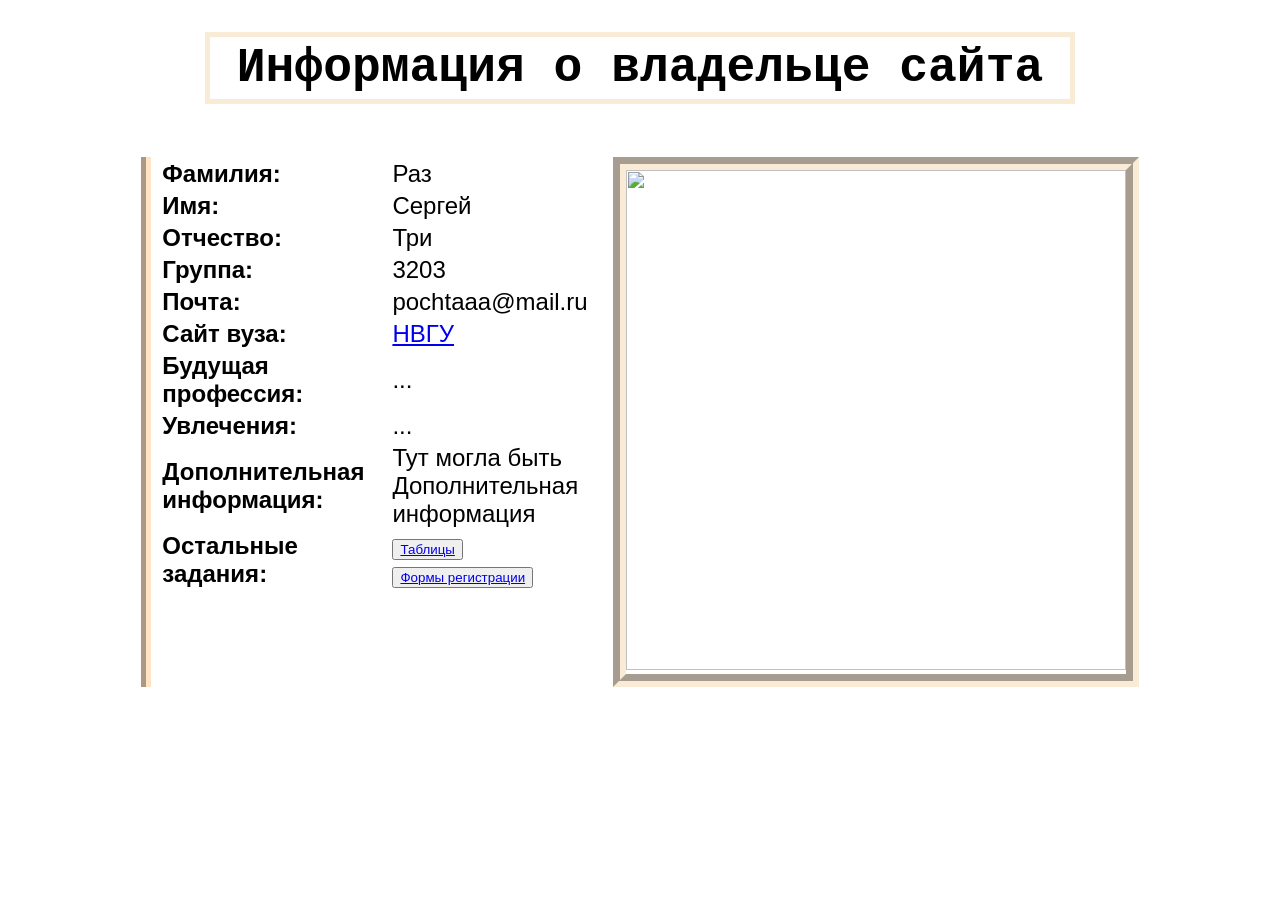
==== zad2.html @ df39eda6 "Add files via upload" ====
<!DOCTYPE html>
<html lang="ru" dir="ltr">
  <head>
    <meta charset="utf-8">
    <link rel="stylesheet" href="zad2.css">
    <title>Сайт о студенте</title>
    <h1>
        Информация о владельце сайта
    </h1>
  </head>
  <body background="image3.jpeg">
    
    <div class="container">
        <div class="text">
             <table>
                <tr>
                    <th >Фамилия:</th>
                    <td>Раз</td>
                </tr>
                <tr>
                    <th>Имя:</th>
                    <td>Сергей</td>
                </tr>
                <tr>
                    <th>Отчество:</th>
                    <td>Три</td>
                </tr>
                <tr>
                    <th>Группа:</th>
                    <td>3203</td>
                </tr>
                <tr>
                    <th>Почта:</th>
                    <td>pochtaaa@mail.ru</td>
                </tr>
                <tr>
                    <th>Сайт вуза:</th>
                    <td>
                        <a href="nvsu.ru">НВГУ </a>
                    </td>
                </tr>
                <tr>
                    <th>Будущая профессия:</th>
                    <td>...</td>
                </tr>
                <tr>
                    <th>Увлечения:</th>
                    <td>...</td>
                </tr>
                <tr>
                    <th>Дополнительная информация:</th>
                    <td>Тут могла быть Дополнительная информация</td>
                </tr>
                <tr>
                    <th>
                        Остальные задания:
                    </th>
                    <td>
                        <button class="nav-btn">
                            <a href="zad3.html">
                                Таблицы
                            </a>
                        </button>
                        <button class="nav-btn">
                            <a href="zad5.html">
                                Формы регистрации
                            </a>
                        </button>
                    </td>
                </tr>
            </table>
        </div>
        
        <div class="imagee">
            <img src="image.png"
                width="500"
                height="500">
        </div>
    </div>

    
  </body>
</html>
---- zad2.css ----
h1{
    
    text-align: center;
    border-style:solid;
    border-color:antiquewhite;
    border-width: 4pt;
    padding: 3pt;
    font-size: 36pt;
    font-family: Courier;
    word-wrap: normal;
    max-width: max-content;
    padding-left: 20pt;
    padding-right: 20pt;
    margin-left: auto;
    margin-right: auto;
    
}

.container{
    display: flex;
    margin-top: 40pt;
    margin-left: 100pt;
    margin-right: 100pt;
    
}

.text{
    flex:1;
    font-family: sans-serif;
    padding-left: 6pt;
    font-size: 18pt;
    text-align: left;
    border-color: bisque;
    border-left-style:groove;
    border-left-width: 8pt;
}
.imagee{
    float: right;
    border-style: groove; 
    border-width: 10pt;
    border-color:antiquewhite;
}

th{
    padding-right: 10pt;
}
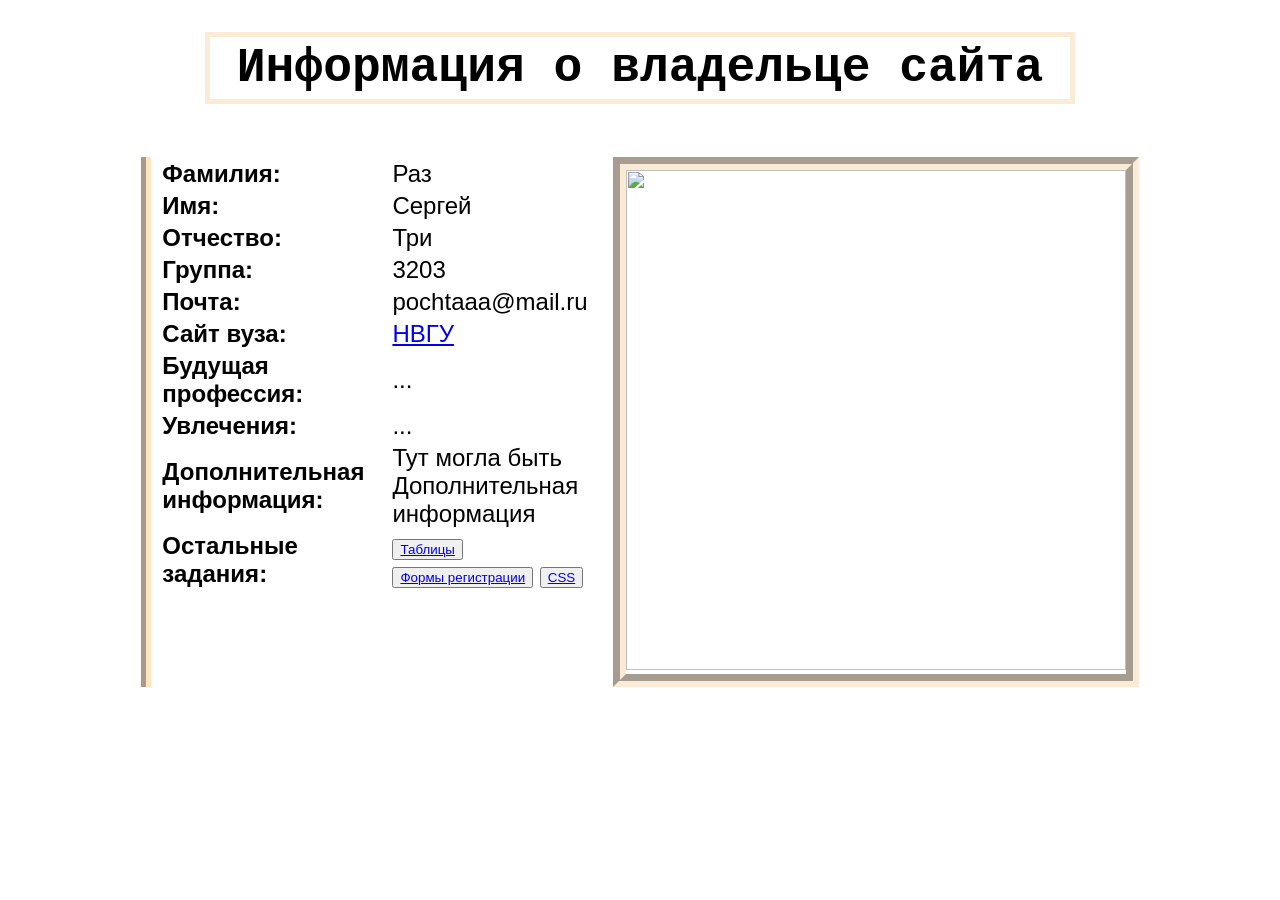
==== commit 43cd3442: "Add files via upload" ====
--- a/zad2.html
+++ b/zad2.html
@@ -66,6 +66,11 @@
                                 Формы регистрации
                             </a>
                         </button>
+                        <button class="nav-btn">
+                            <a href="zad6.html">
+                                CSS
+                            </a>
+                        </button>
                     </td>
                 </tr>
             </table>
